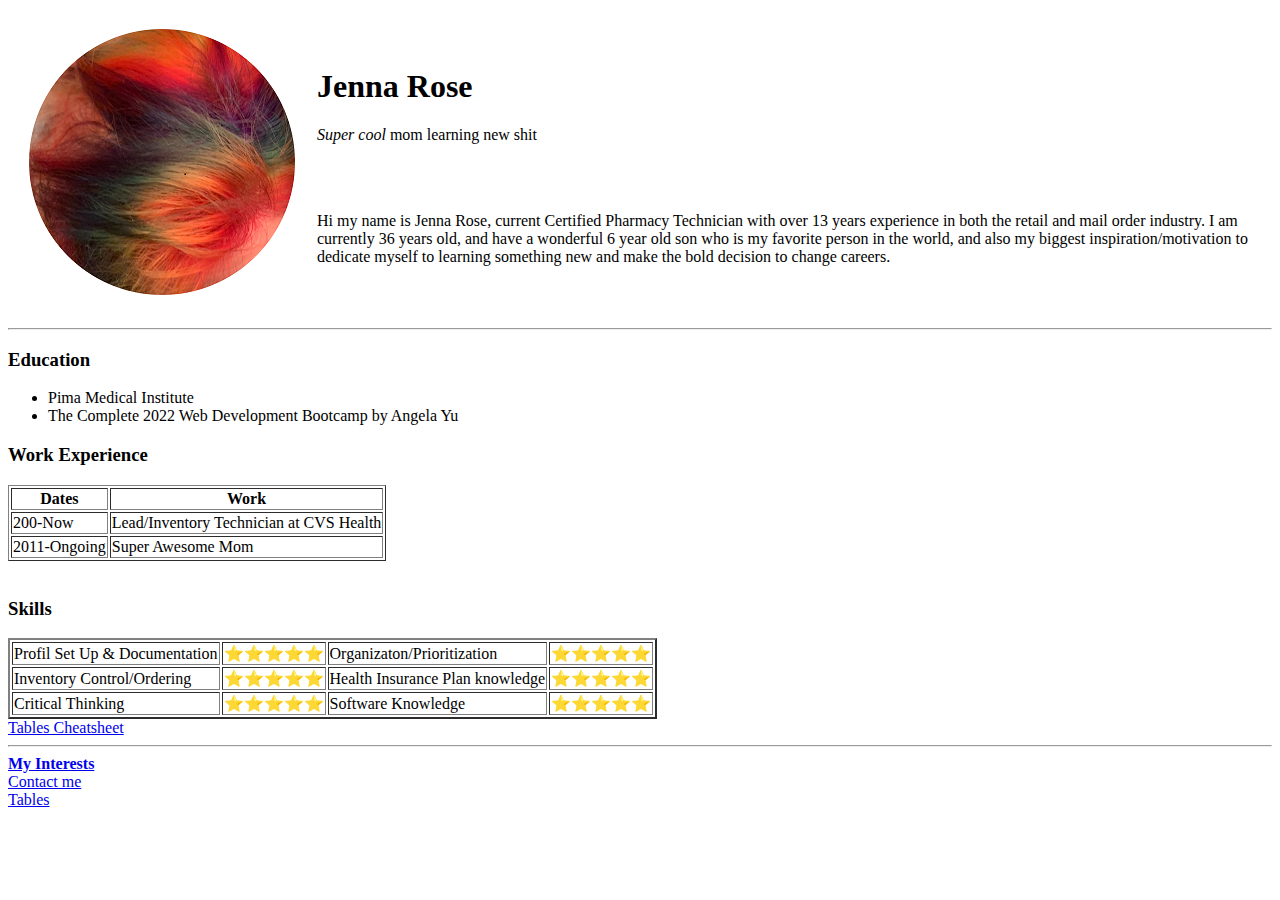
==== index.html @ d45728cf "Add initial CV files" ====
<!DOCTYPE html>
<html lang="en" dir="ltr">

<head>
  <meta charset="utf-8">
  <title>Jenna's Personal Site</title>
</head>

<body>
  <table cellspacing="20">
    <tr>
      <td><img src="circle hair.png" alt="jennas super cool rainbow hair"></td>
      <td>
        <h1>Jenna Rose</h1>

        <p><em>Super cool</em> mom learning new shit</p>
        <br>
        <br>
        <p>Hi my name is Jenna Rose, current Certified Pharmacy Technician
          with over 13 years experience in both the retail and mail order industry.
          I am currently 36 years old, and have a wonderful 6 year old son who is my
          favorite person in the world, and also my biggest inspiration/motivation
          to dedicate myself to learning something new and make the bold decision to
          change careers.</p>
      </td>
    </tr>
  </table>

  <hr>
  <h3>Education</h3>
  <ul>
    <li>Pima Medical Institute</li>
    <li>The Complete 2022 Web Development Bootcamp by Angela Yu</li>
  </ul>
  <h3>Work Experience</h3>
  <table border="1">
    <thead>
      <tr>
        <th>Dates</th>
        <th>Work</th>
      </tr>
    </thead>
    <tbody>
      <tr>
        <td>200-Now</td>
        <td>Lead/Inventory Technician at CVS Health</td>
      </tr>
      <tr>
        <td>2011-Ongoing</td>
        <td>Super Awesome Mom</td>
      </tr>
    </tbody>
  </table>
  <br>
  <h3>Skills</h3>
  <table border="2">
    <tr>
      <td>Profil Set Up & Documentation</td>
      <td>⭐⭐⭐⭐⭐</td>
      <td>Organizaton/Prioritization</td>
      <td>⭐⭐⭐⭐⭐</td>
    </tr>
    <tr>
      <td>Inventory Control/Ordering</td>
      <td>⭐⭐⭐⭐⭐</td>
      <td>Health Insurance Plan knowledge</td>
      <td>⭐⭐⭐⭐⭐</td>
    </tr>
    <tr>
      <td>Critical Thinking</td>
      <td>⭐⭐⭐⭐⭐</td>
      <td>Software Knowledge</td>
      <td>⭐⭐⭐⭐⭐</td>
    </tr>
  </table>


  <a href="tables.html">Tables Cheatsheet</a>
  <hr>
  <strong><a href="interests.html">My Interests</a></strong>
  <br>
  <a href="contactme.HTML">Contact me</a>
  <br>
  <a href="tables.html">Tables</a>

</html>
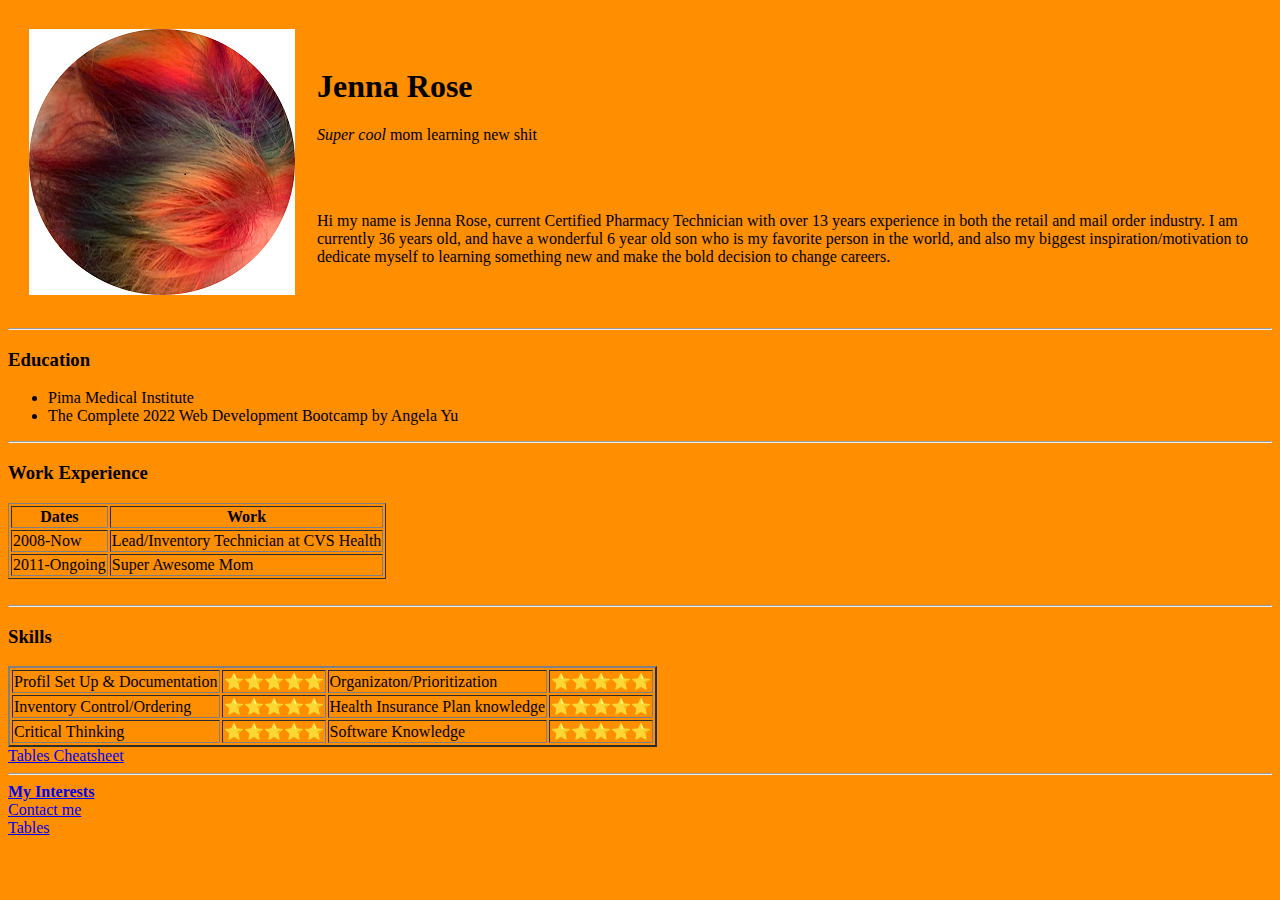
==== commit 0f6a3645: "Add files via upload" ====
--- a/index.html
+++ b/index.html
@@ -6,7 +6,7 @@
   <title>Jenna's Personal Site</title>
 </head>
 
-<body>
+<body style="background-color: #FF8E00;">
   <table cellspacing="20">
     <tr>
       <td><img src="circle hair.png" alt="jennas super cool rainbow hair"></td>
@@ -32,6 +32,7 @@
     <li>Pima Medical Institute</li>
     <li>The Complete 2022 Web Development Bootcamp by Angela Yu</li>
   </ul>
+  <hr>
   <h3>Work Experience</h3>
   <table border="1">
     <thead>
@@ -42,7 +43,7 @@
     </thead>
     <tbody>
       <tr>
-        <td>200-Now</td>
+        <td>2008-Now</td>
         <td>Lead/Inventory Technician at CVS Health</td>
       </tr>
       <tr>
@@ -52,6 +53,7 @@
     </tbody>
   </table>
   <br>
+  <hr>
   <h3>Skills</h3>
   <table border="2">
     <tr>
@@ -79,7 +81,7 @@
   <hr>
   <strong><a href="interests.html">My Interests</a></strong>
   <br>
-  <a href="contactme.HTML">Contact me</a>
+  <a href="contactme.html">Contact me</a>
   <br>
   <a href="tables.html">Tables</a>
 
